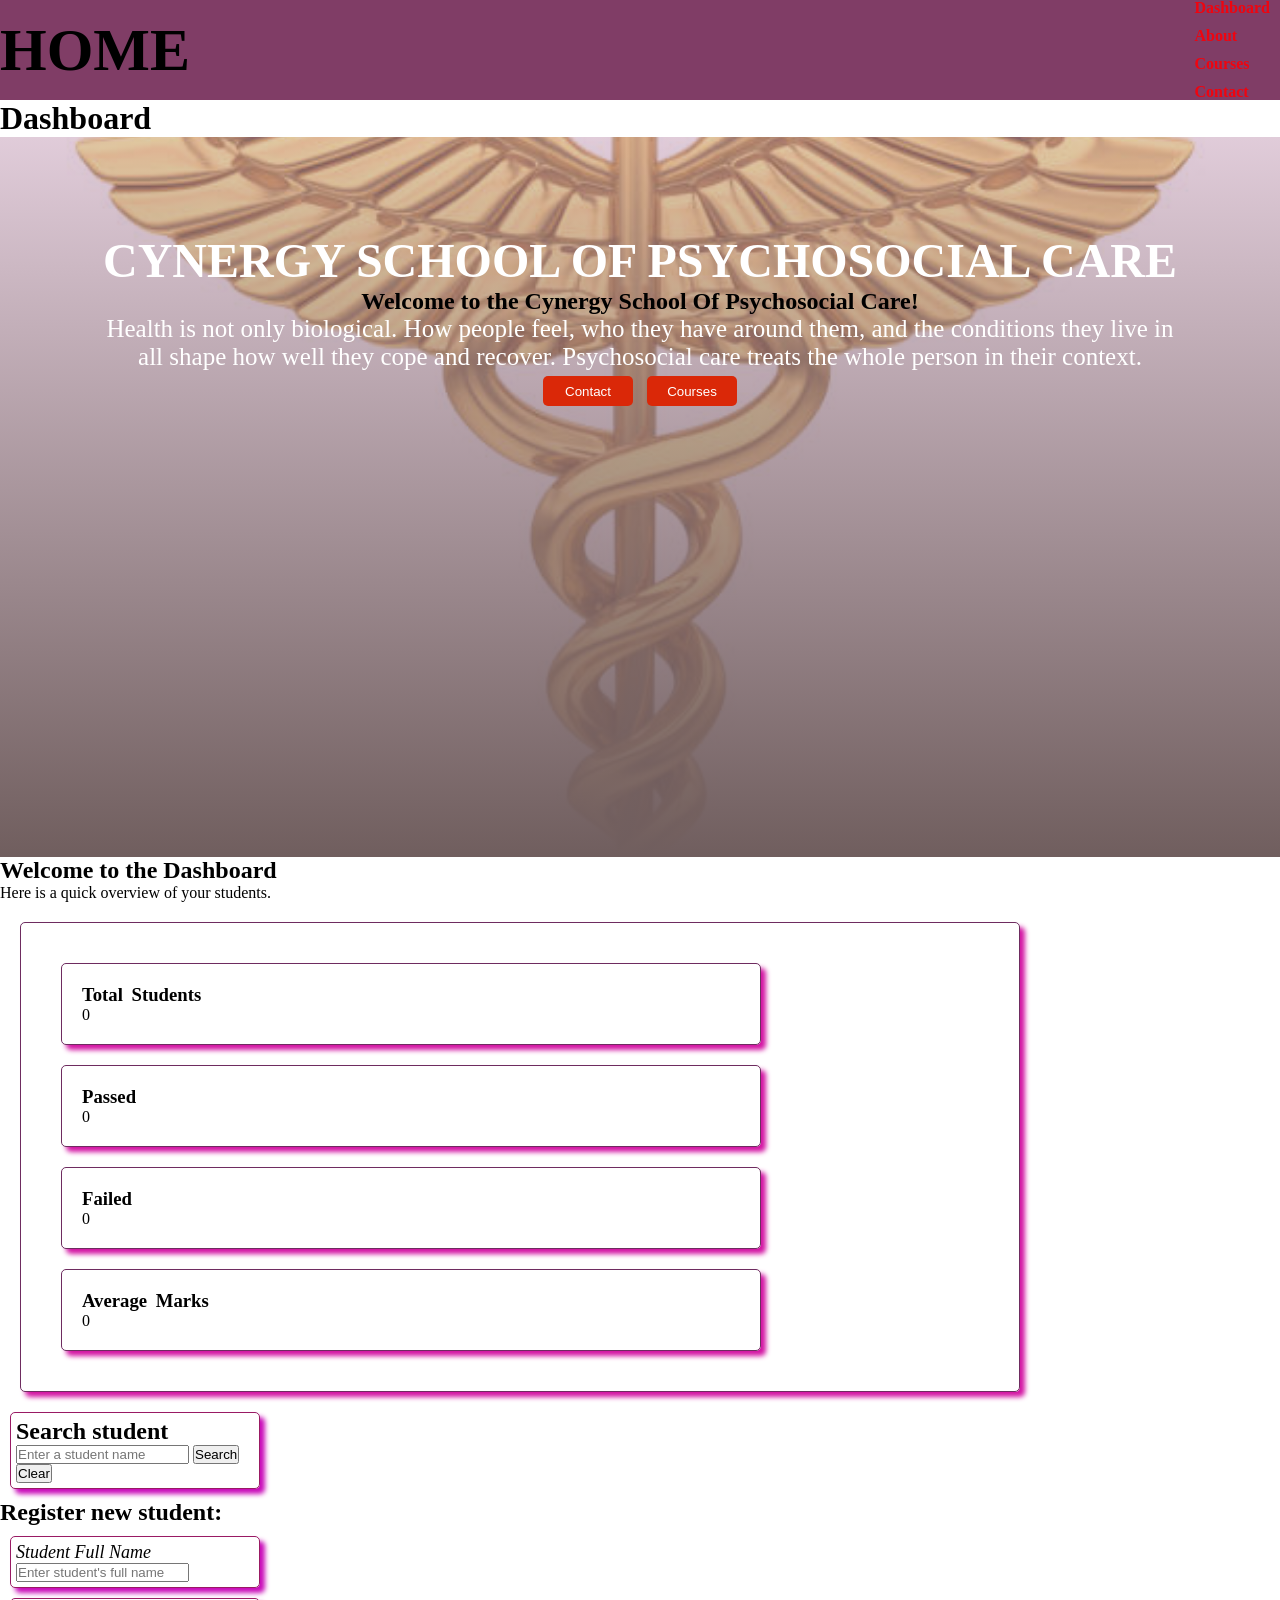
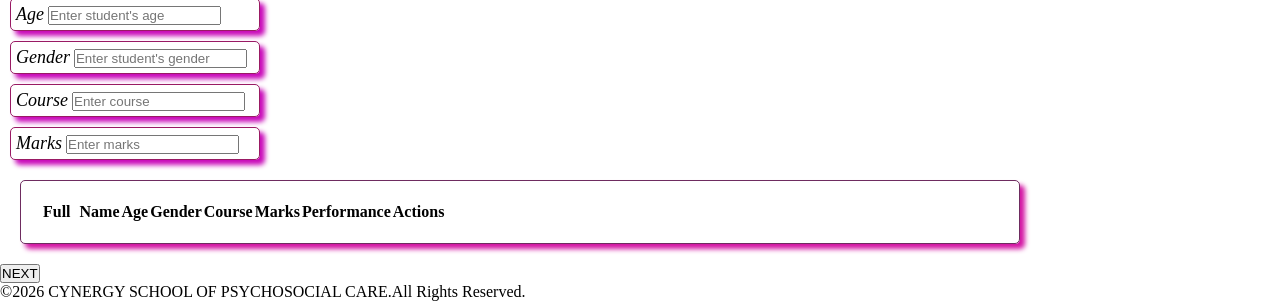
==== index.html @ cbf668f1 "changes" ====
<!DOCTYPE html>
<html lang="en">
<head>
    <meta charset="UTF-8">
    <meta name="viewport" content="width=device-width, initial-scale=1.0">
    <title>Student Management Website</title>
    <link rel="stylesheet" href="style.css">

</head>
<body>
    <header>
        <h1>HOME</h1>
     <nav><ul>
        <li><a href="index.html">Dashboard</a></li>
        <li><a href="about.html">About</a></li>
        <li><a href="courses.html">Courses</a></li>
        <li><a href="contact.html">Contact</a></li> 
        </ul>
    </nav>
    </header>
    <h1>Dashboard</h1>
    <section class="hero">  
    <h1>CYNERGY SCHOOL OF PSYCHOSOCIAL CARE</h1>
    <h2>Welcome to the Cynergy School Of Psychosocial Care!</h2>
    <p>Health is not only biological. How people feel, who they have around them, and the conditions they live in all shape how well they cope and recover. Psychosocial care treats the whole person in their context.</p>
   
    <div class="content">
        <button class="button">Contact</button>
        <button class="button">Courses</button>
    </div>
   </section>

    <section id="dashboard" class="section">
      <h2>Welcome to the Dashboard</h2>
      <p class="section-intro">Here is a quick overview of your students.</p>

      <div class="card">
        <div class="card-1">
          <h3>Total Students</h3>
          <p class="number" id="totalStudents">0</p>
        </div>
        <div class="card-1">
          <h3>Passed</h3>
          <p class="number" id="passedStudents">0</p>
        </div>
        <div class="card-1">
          <h3>Failed</h3>
          <p class="number" id="failedStudents">0</p>
        </div>
        <div class="card-1">
          <h3>Average Marks</h3>
          <p class="number" id="averageMarks">0</p>
        </div>
      </div>
    </section>

<div class="search">
     <h2>Search student</h2>
  <input type="text" id="searchInput" placeholder="Enter a student name">
  <button id="searchBtn">Search</button>
  <button id="clearBtn">Clear</button>
  <div id="searchResult"></div>
</div>

    <form>
    <h2>Register new student:</h2>
    <div class="input">
        <label for="student full name">Student Full Name</label>
        <input type="student full name" name="student full name" id="student full name" placeholder="Enter student's full name">
    </div>

    <div class="input">
        <label for="age">Age</label>
        <input type="age" name="age" id="age" placeholder="Enter student's age">
    </div>

    <div class="input">
        <label for="gender">Gender</label>
        <input type="age" name="gender" id="gender" placeholder="Enter student's gender">
    </div>

    <div class="input">
        <label for="course">Course</label>
        <input type="course" name="course" id="course" placeholder="Enter course">
    </div>

    <div class="input">
        <label for="marks">Marks</label>
        <input type="marks" name="marks" id="marks" placeholder="Enter marks">
    </div>
</form>

<div class="table">
        <table>
          <thead>
            <tr>
              <th>Full Name</th>
              <th>Age</th>
              <th>Gender</th>
              <th>Course</th>
              <th>Marks</th>
              <th>Performance</th>
              <th>Actions</th>
            </tr>
          </thead>
          <tbody id="studenttable">
          </tbody>
        </table>
      </div>
    </section>

    <div class="content">
<button type="next">NEXT</button>
</div>

<footer>
        <p> &copy;2026 CYNERGY SCHOOL OF PSYCHOSOCIAL CARE.All Rights Reserved.</p>
</footer>

<script src="/script.js"></script>
</body>
</html>
---- style.css ----
* {
    margin: 0;
    padding: 0;
    box-sizing: border-box;
}
header {
    display: flex;
    justify-content: space-between;
    align-items: center;
    background-color: rgb(128, 61, 102);
    color: white;
    height: 100px;
}

header> h1{
    color: black;
    font-size: 60px;
}
nav>ul>li {
    margin: 10px;
    list-style: none;
}
nav>ul>li>a {
    text-decoration: none;
    color: rgb(240, 4, 15);
    font-weight: bolder;
    transition: color 0.3s ease;
}
nav>ul>li>a:hover{
    color: rgb(241, 238, 8);
    margin: 3px;
}

.hero {
    background-image: linear-gradient(rgba(194, 153, 180, 0.5), rgb(112, 94, 94)), url(healthcare\ symbol.jpg);
    background-position: center;
    background-size: cover;
    background-repeat: no-repeat;
    height: 80vh;
    text-align: center;
    padding: 6rem;
}
.hero>h1 {
    color: #fff;
    font-size: 3rem;
}

.hero>p {
    color: #fff;
    font-size: 25px;
}

.button {
     margin: 5px;
    padding: 5px;
    background-color: rgb(218, 40, 8);
    border: none;
    width: 90px;
    border-radius: 5px;
    color: white;
    height: 30px;
    cursor: pointer;
}
.button:hover{
     background-color: #fff;
    color: rgb(218, 124, 8);
    margin: 3px;
}

.card> h2 {
font-size: 30px;
color: rgb(96, 28, 160);
}

.card> p {
font-size: 18px;
font-style: italic;
}

.card {
    border: 1px solid rgb(110, 44, 96);
    margin: 20px;
    border-radius: 5px;
    padding: 20px;
    box-shadow: 5px 5px 5px rgb(211, 20, 163);
    width: 1000px;
    word-spacing: 4px;  
}
.card-1 {
     border: 1px solid rgb(110, 44, 96);
    margin: 20px;
    border-radius: 5px;
    padding: 20px;
    box-shadow: 5px 5px 5px rgb(211, 20, 163);
    width: 700px;
    word-spacing: 4px; 
}

.card >ul>li {
    font-size: 18px;
    font-style: italic;
}

.card> h3 {
    font-size: 22px;
    color: brown;
}

.table {
     border: 1px solid rgb(110, 44, 96);
    margin: 20px;
    border-radius: 5px;
    padding: 20px;
    box-shadow: 5px 5px 5px rgb(211, 20, 163);
    width: 1000px;
    word-spacing: 5px; 
}
.table> th {
    margin: 20px;
    padding: 20px;
    word-spacing: 5px;
}

.search {
    border: 1px solid rgb(153, 26, 100);
    margin: 10px;
    border-radius: 5px;
    padding: 5px;
    box-shadow: 5px 5px 5px rgb(201, 9, 185);
    width: 250px; 
}

.input {
    border: 1px solid rgb(153, 26, 100);
    margin: 10px;
    border-radius: 5px;
    padding: 5px;
    box-shadow: 5px 5px 5px rgb(201, 9, 185);
    width: 250px;
}

.input >label {
    font-size: 18px;
    font-style:italic;
}

.contact {
    font-size: 20px;
    word-spacing: 4px;
    padding: 20px;
    margin: 20px;
}
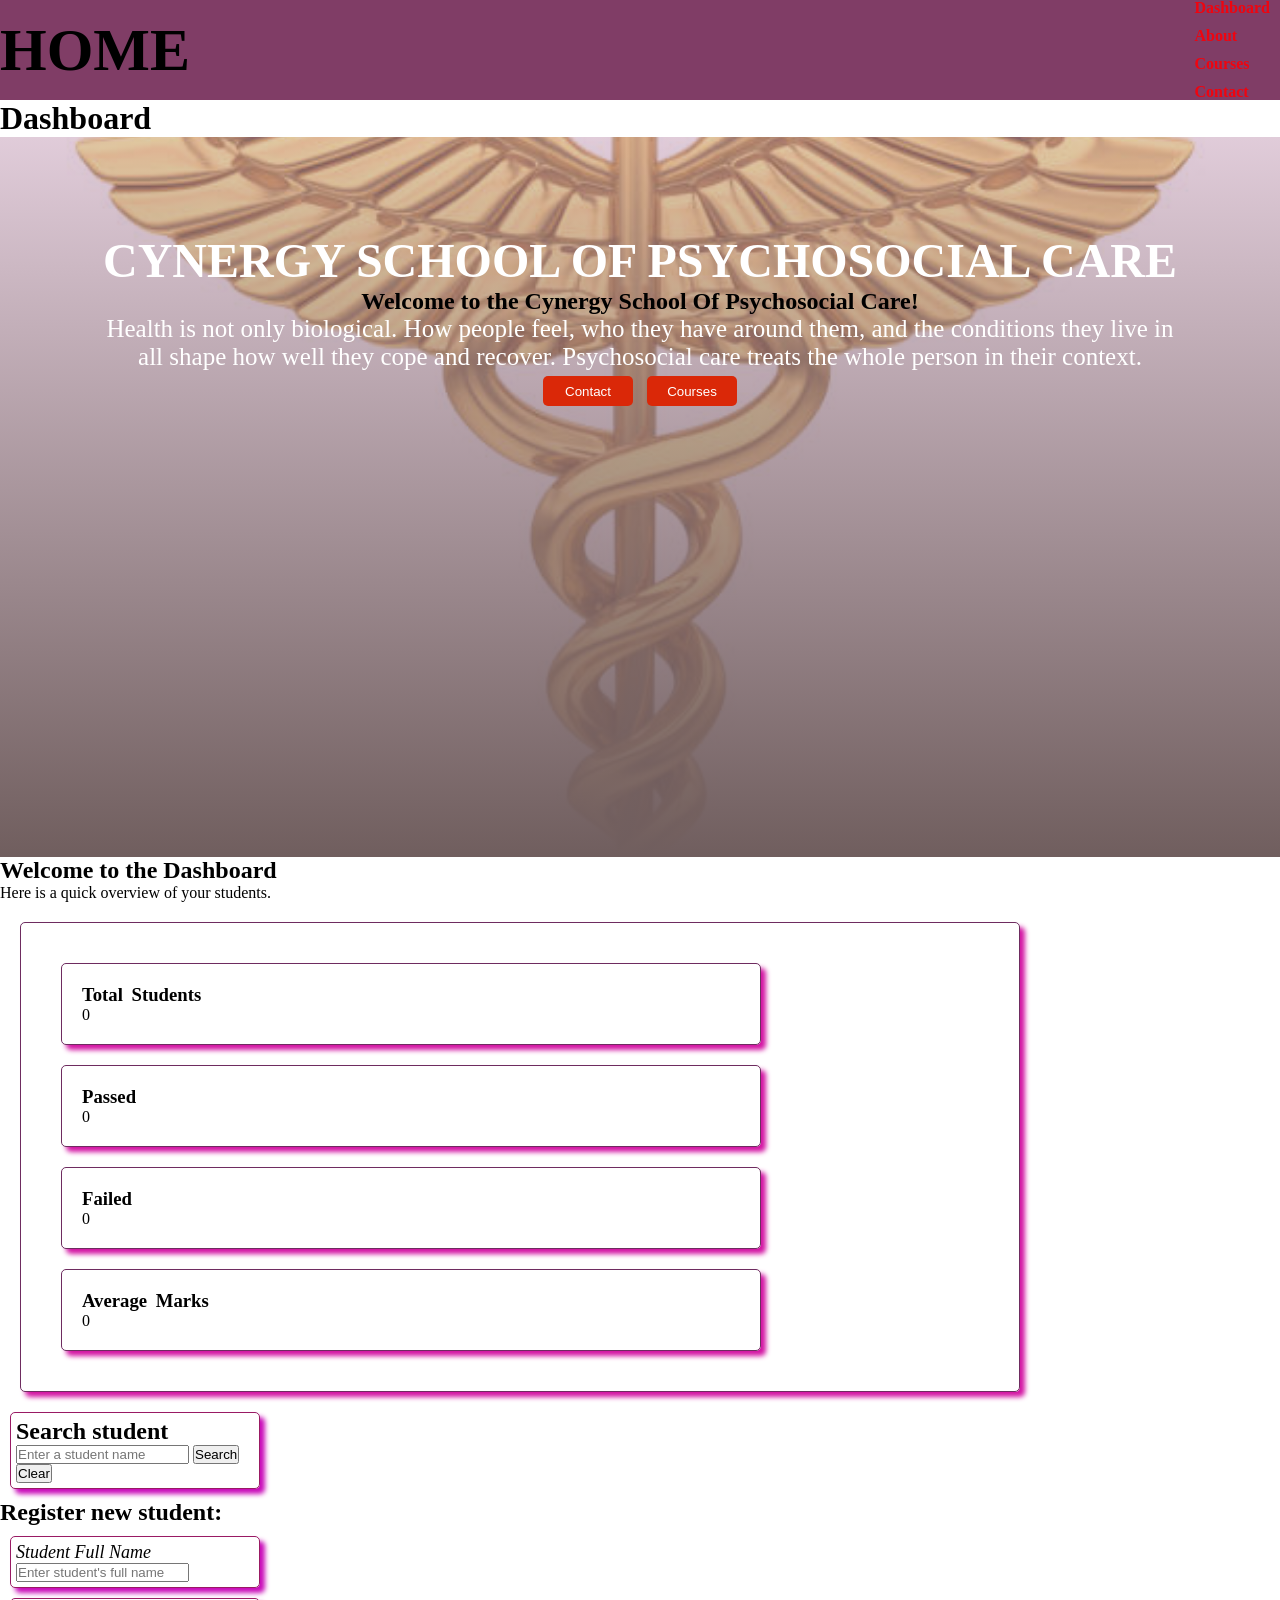
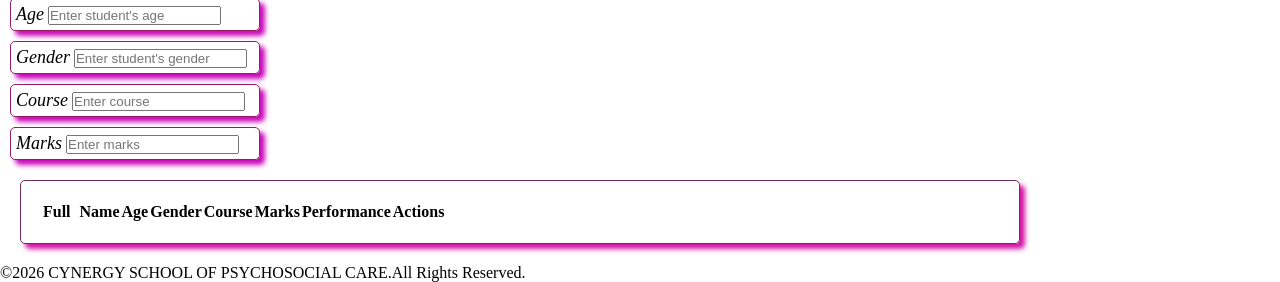
==== commit 1994e17a: "edits" ====
--- a/index.html
+++ b/index.html
@@ -109,9 +109,7 @@
       </div>
     </section>
 
-    <div class="content">
-<button type="next">NEXT</button>
-</div>
+
 
 <footer>
         <p> &copy;2026 CYNERGY SCHOOL OF PSYCHOSOCIAL CARE.All Rights Reserved.</p>
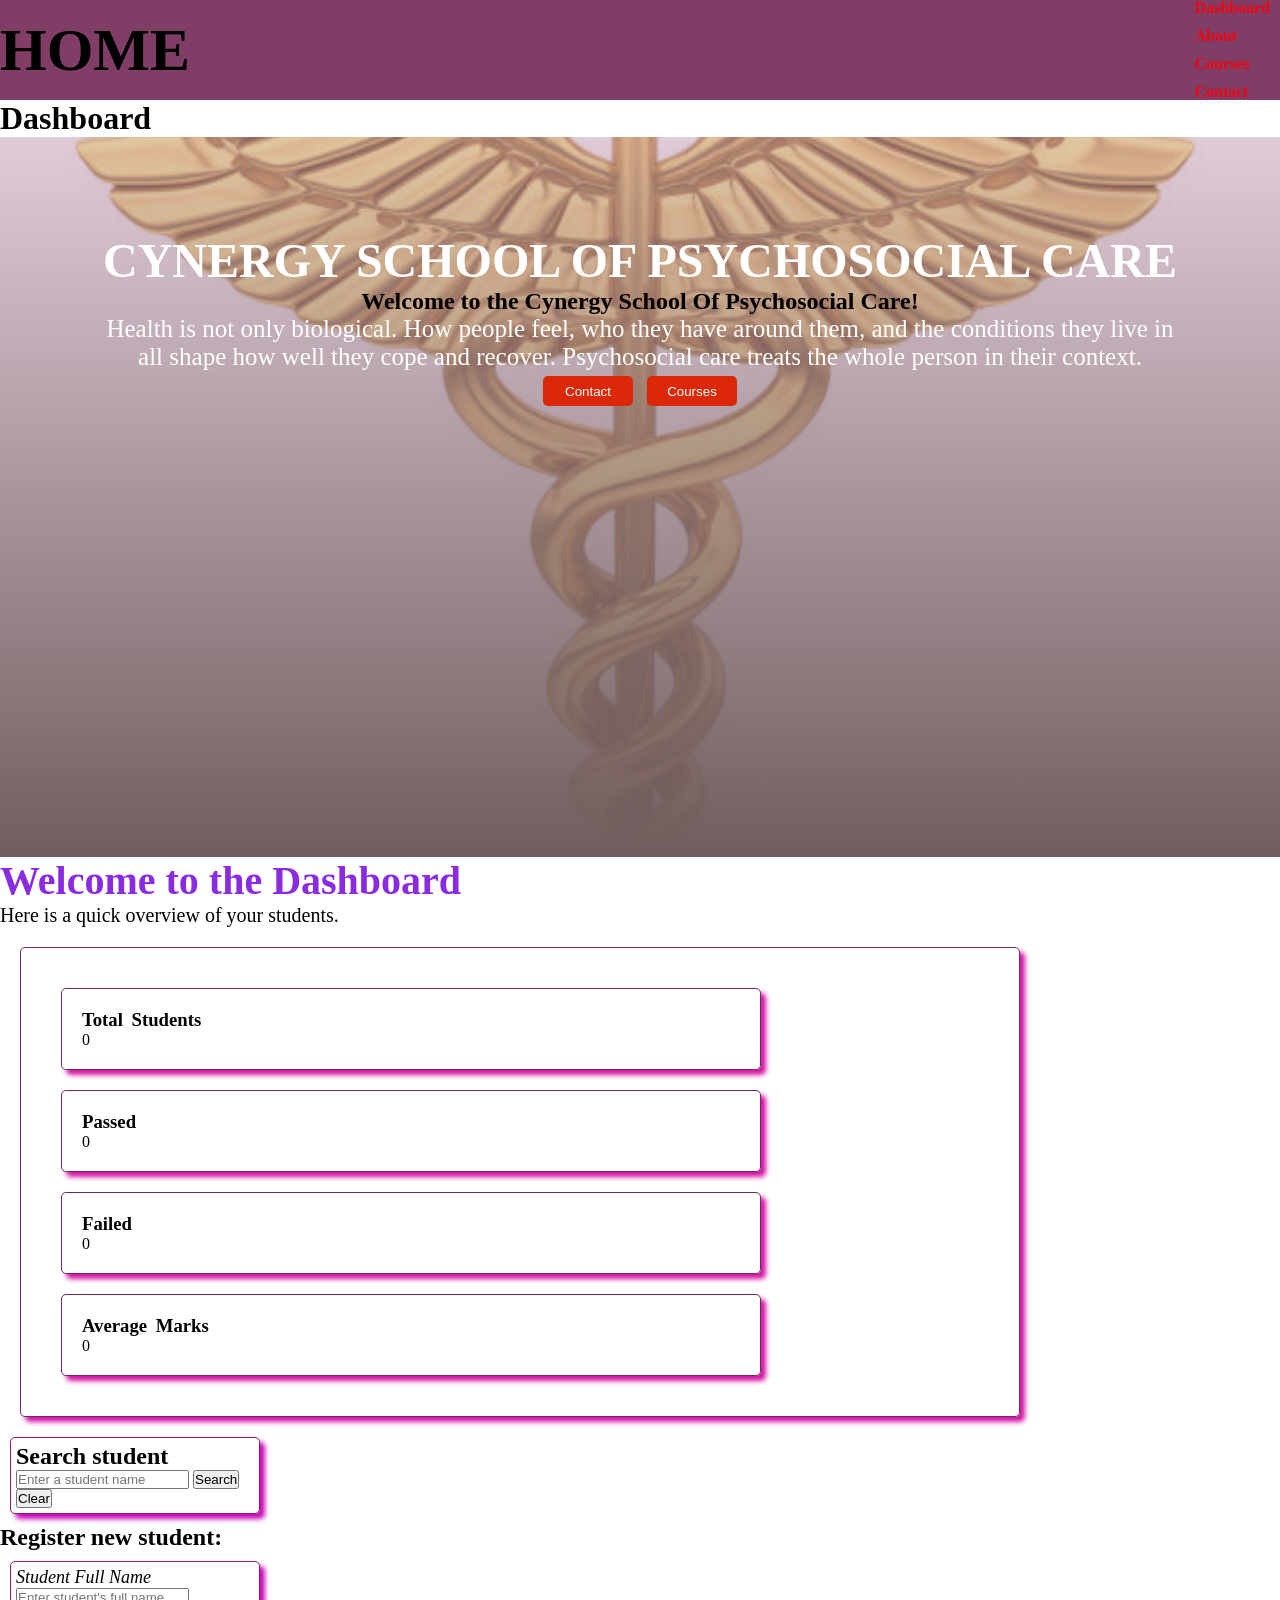
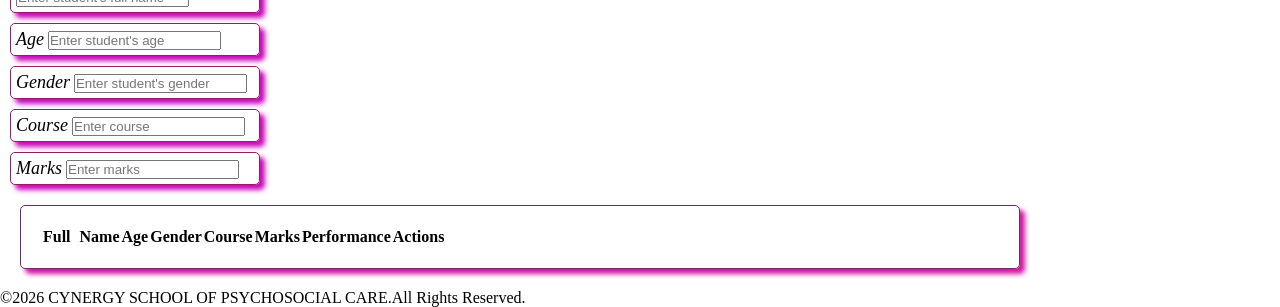
==== commit 8d1d4136: "edit" ====
--- a/index.html
+++ b/index.html
@@ -30,7 +30,7 @@
     </div>
    </section>
 
-    <section id="dashboard" class="section">
+    <section class="dashboard">
       <h2>Welcome to the Dashboard</h2>
       <p class="section-intro">Here is a quick overview of your students.</p>
 
--- a/style.css
+++ b/style.css
@@ -29,6 +29,15 @@
 nav>ul>li>a:hover{
     color: rgb(241, 238, 8);
     margin: 3px;
+}
+
+.dashboard>h2 {
+    font-size: 40px;
+    color: blueviolet;
+}
+
+.dashboard>p {
+    font-size: 20px;
 }
 
 .hero {
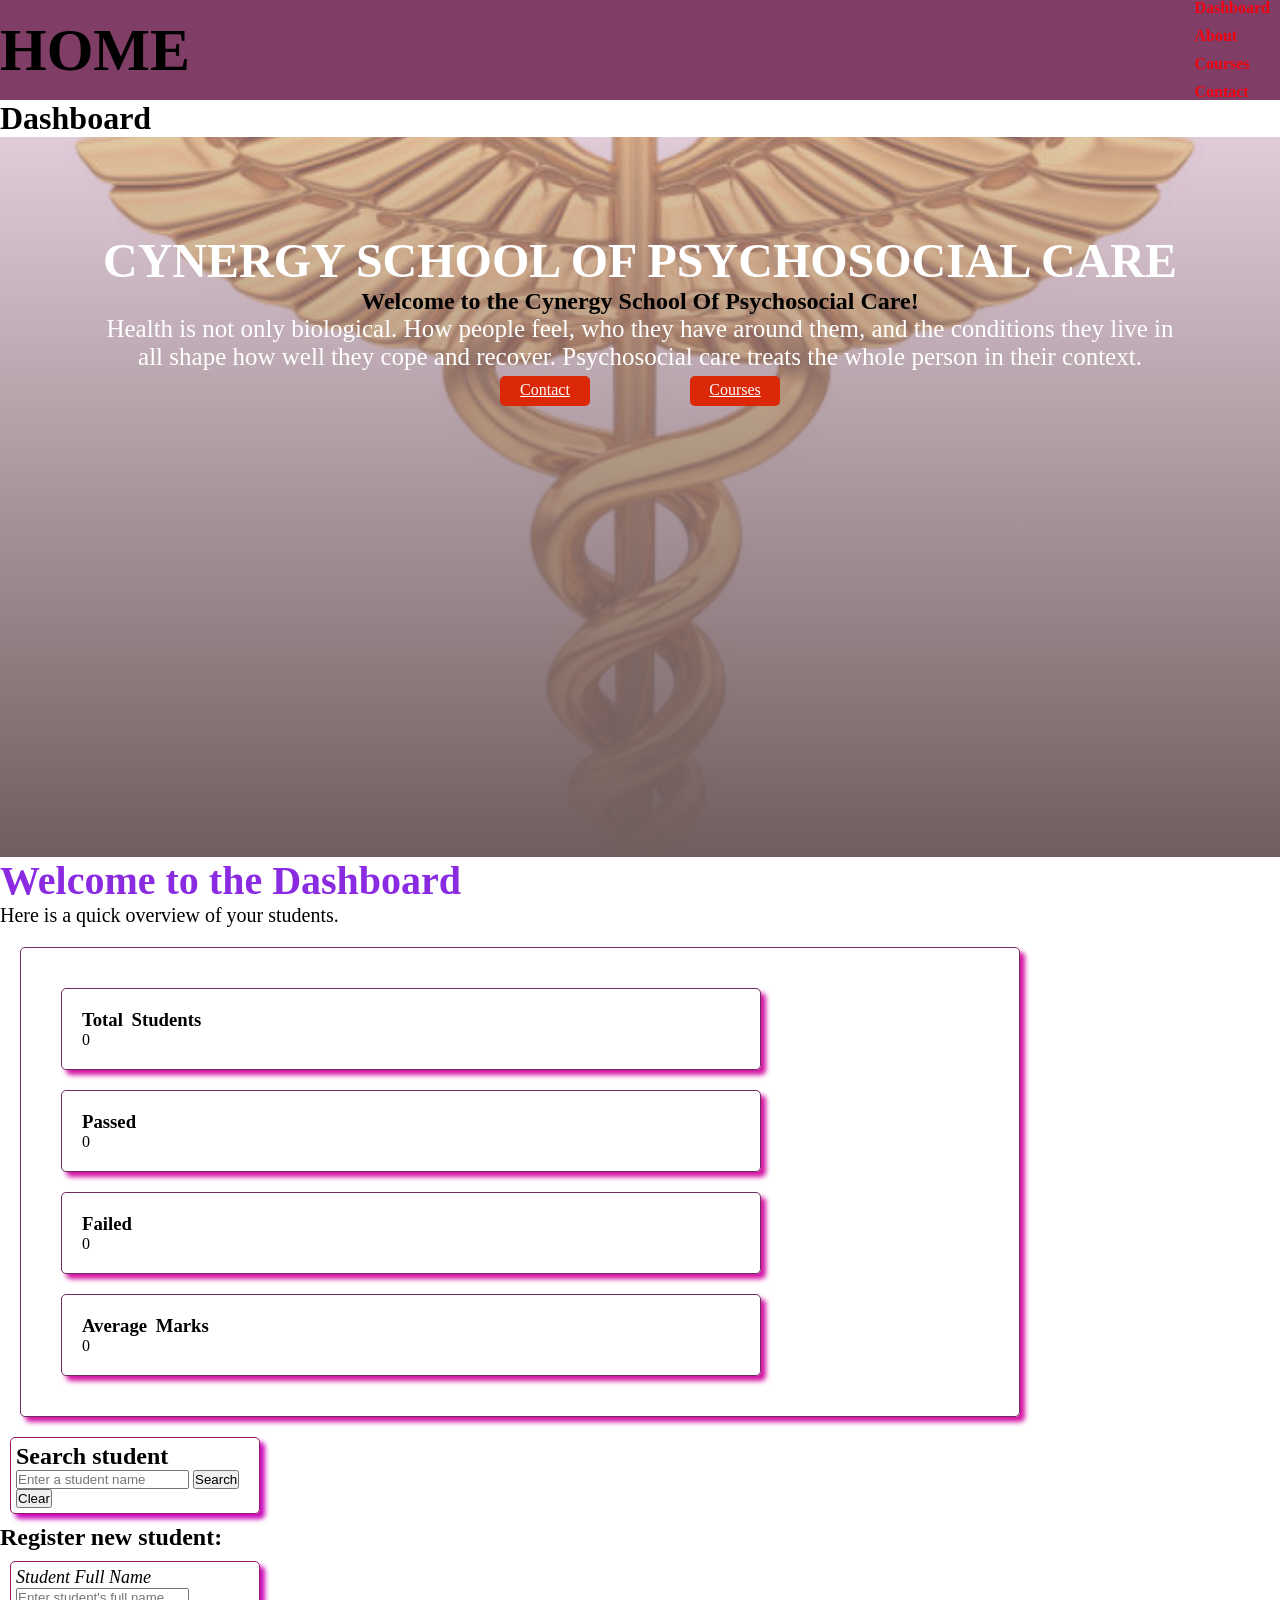
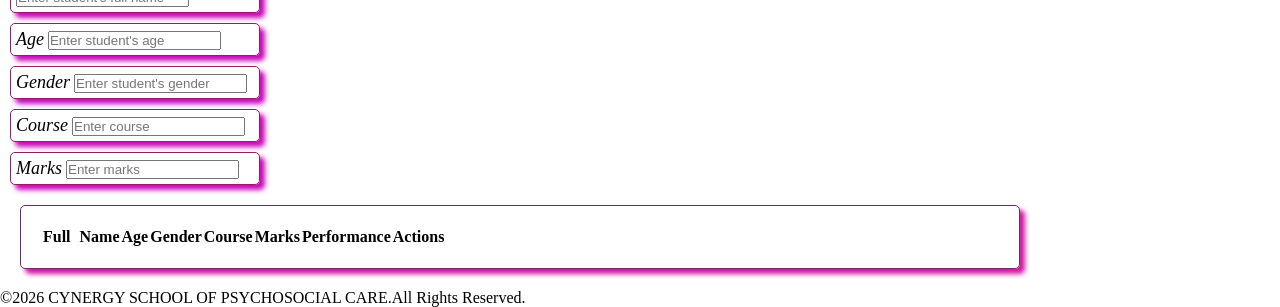
==== commit a6685c91: "edit" ====
--- a/index.html
+++ b/index.html
@@ -23,11 +23,14 @@
     <h1>CYNERGY SCHOOL OF PSYCHOSOCIAL CARE</h1>
     <h2>Welcome to the Cynergy School Of Psychosocial Care!</h2>
     <p>Health is not only biological. How people feel, who they have around them, and the conditions they live in all shape how well they cope and recover. Psychosocial care treats the whole person in their context.</p>
-   
-    <div class="content">
-        <button class="button">Contact</button>
-        <button class="button">Courses</button>
+   <div class="container">
+    <div class="button">
+       <a href="contact.html" class="button">Contact</a>
     </div>
+    <div class="button">
+       <a href="courses.html" class="button">Courses</a>
+    </div>
+   </div>
    </section>
 
     <section class="dashboard">
--- a/style.css
+++ b/style.css
@@ -59,17 +59,23 @@
     font-size: 25px;
 }
 
+.container {
+    display: flex;
+    gap: 90px;
+    justify-content: center; 
+}
+
 .button {
-     margin: 5px;
+    margin: 5px;
     padding: 5px;
     background-color: rgb(218, 40, 8);
     border: none;
     width: 90px;
     border-radius: 5px;
     color: white;
-    height: 30px;
-    cursor: pointer;
+    height: 30px;   
 }
+
 .button:hover{
      background-color: #fff;
     color: rgb(218, 124, 8);
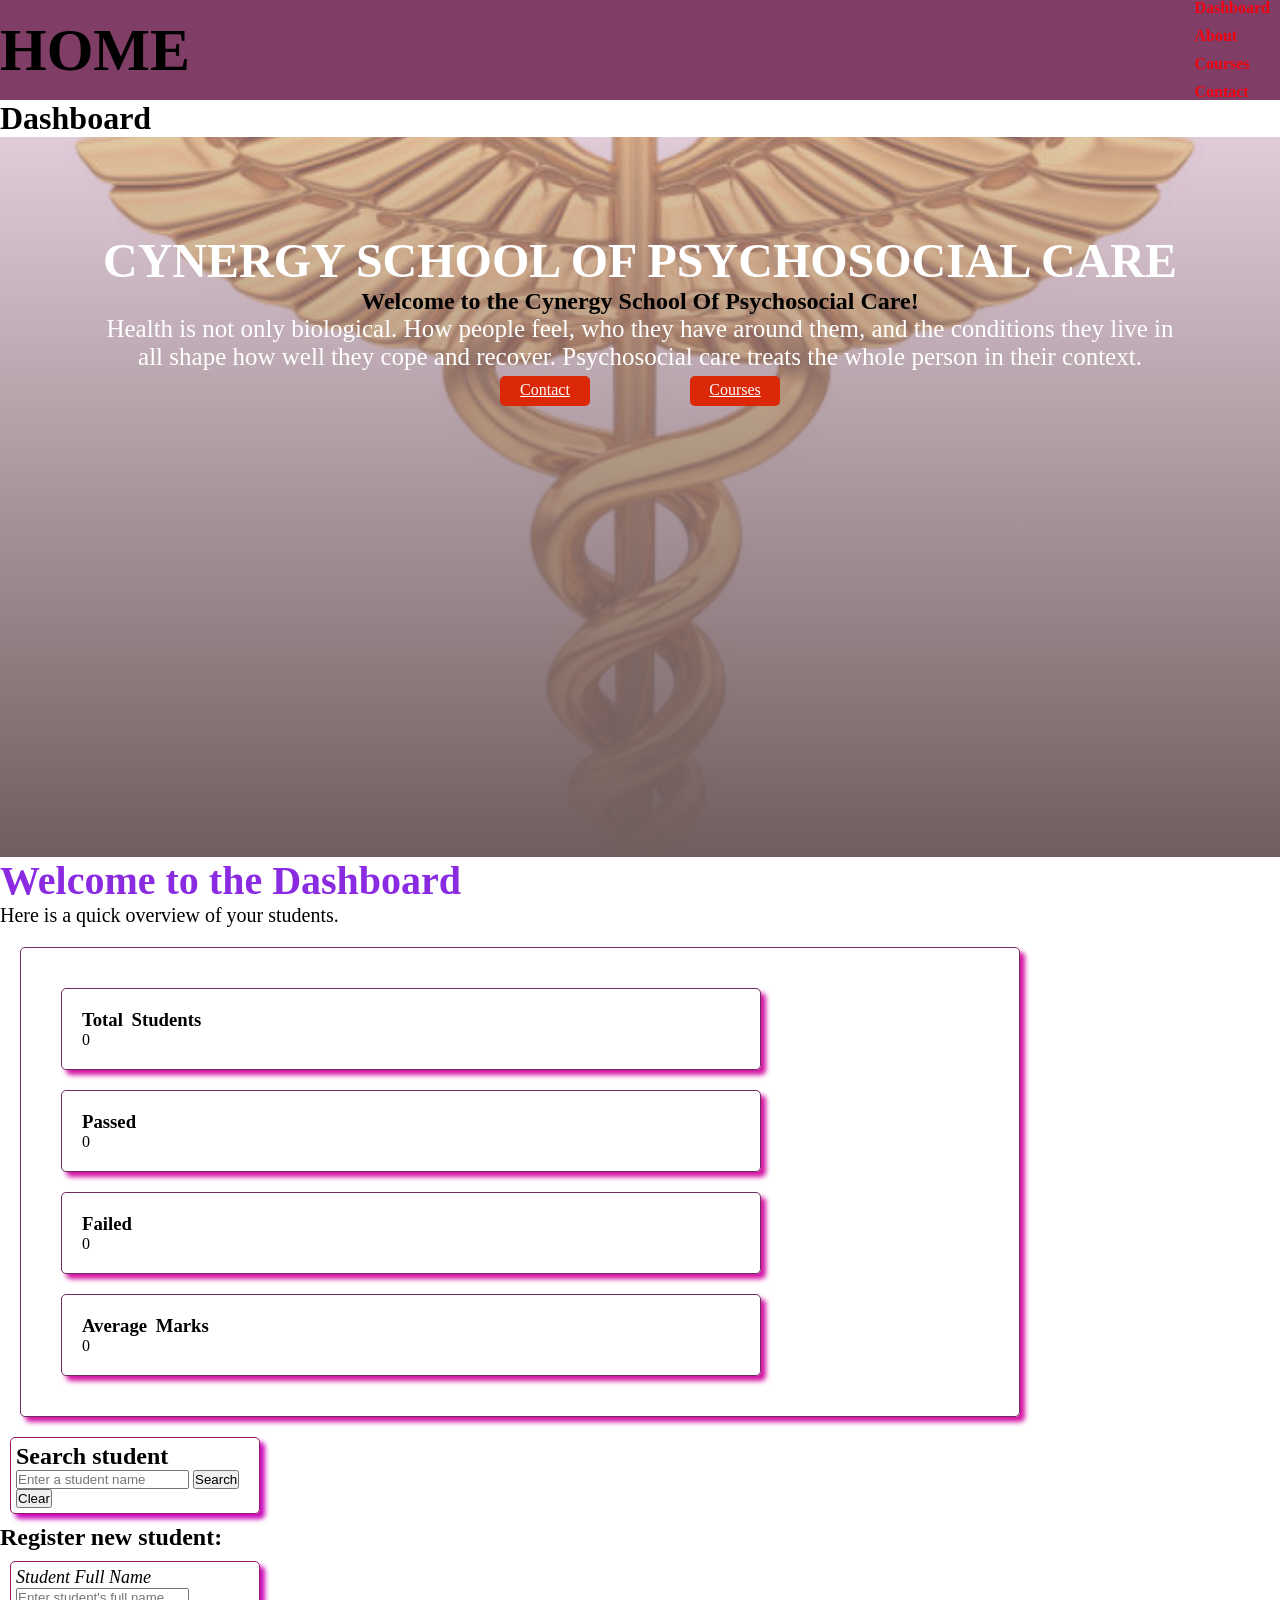
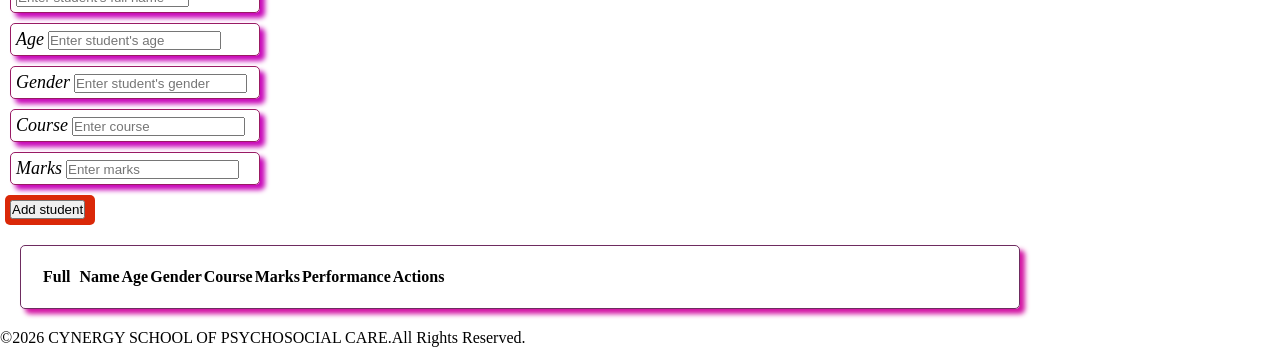
==== commit 07735fbe: "changes" ====
--- a/index.html
+++ b/index.html
@@ -91,6 +91,9 @@
         <label for="marks">Marks</label>
         <input type="marks" name="marks" id="marks" placeholder="Enter marks">
     </div>
+    <div class="button">
+       <button type="submit">Add student</button>
+    </div>
 </form>
 
 <div class="table">
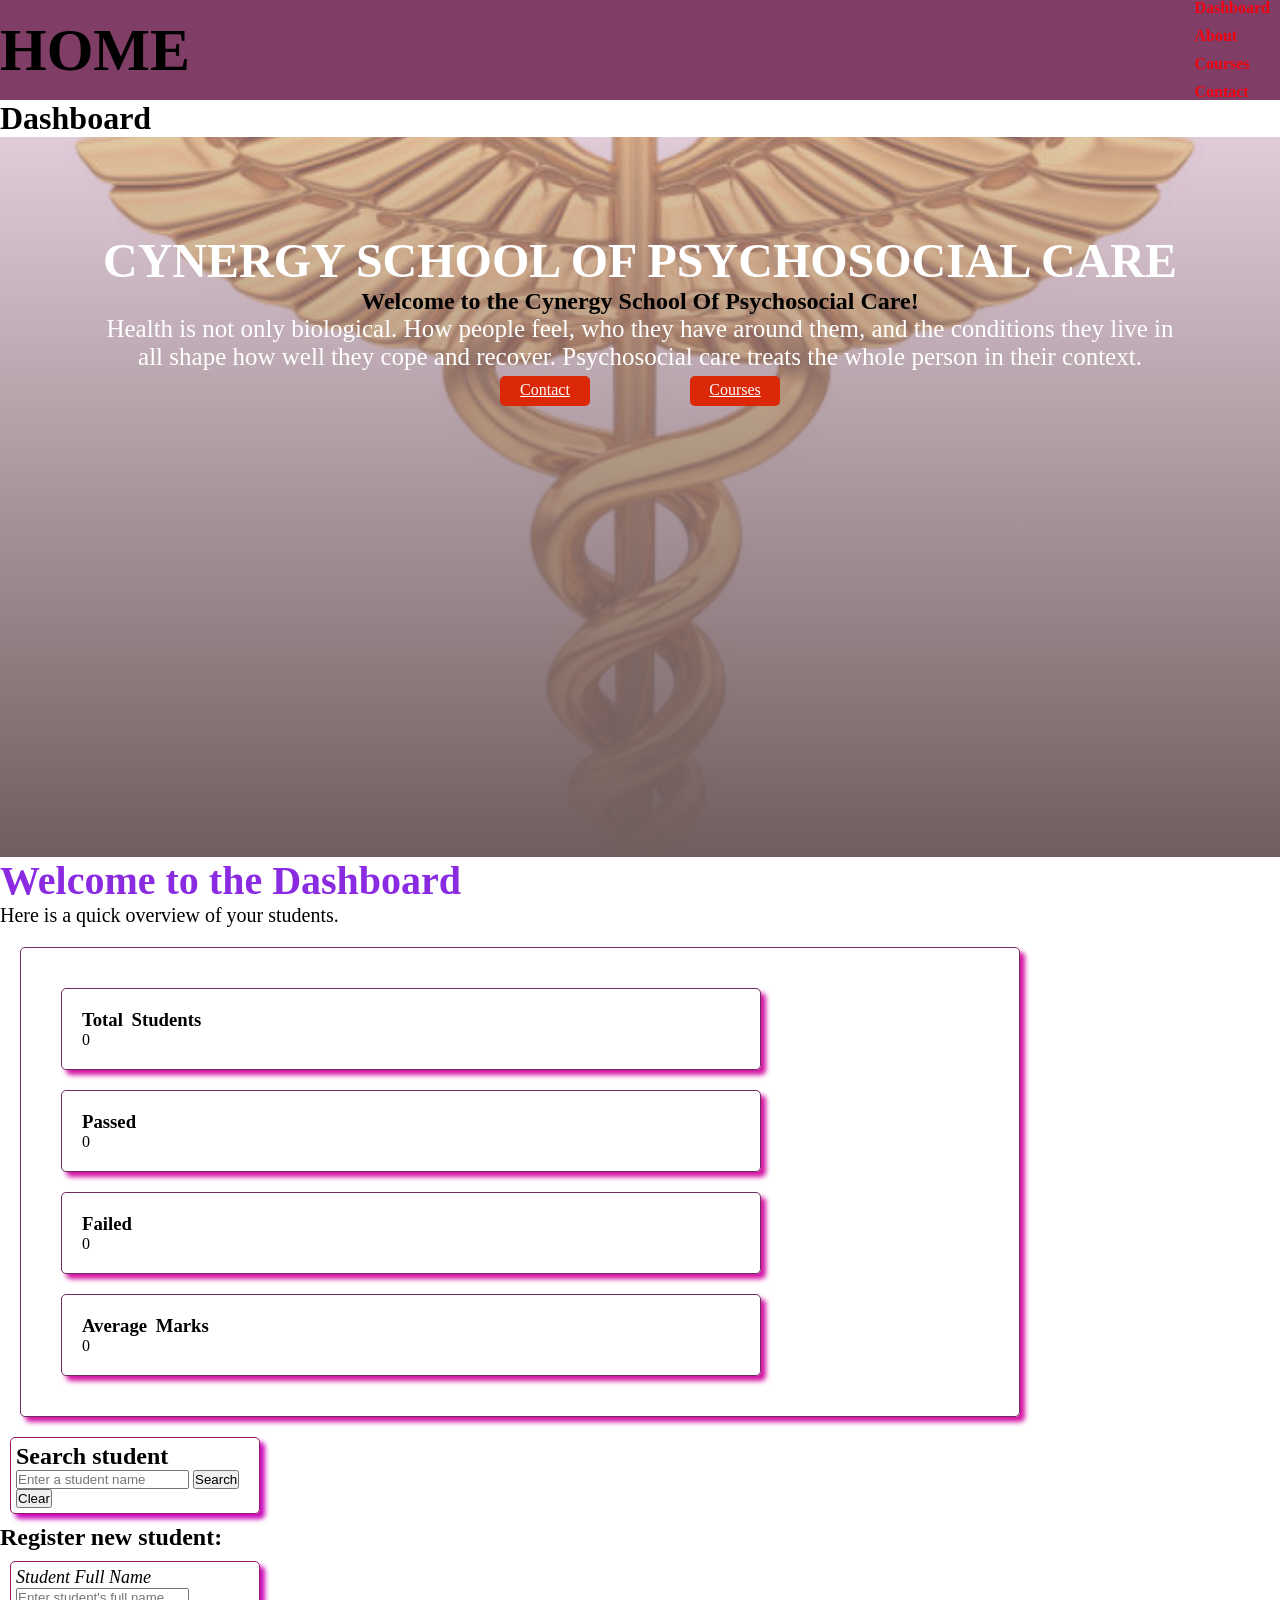
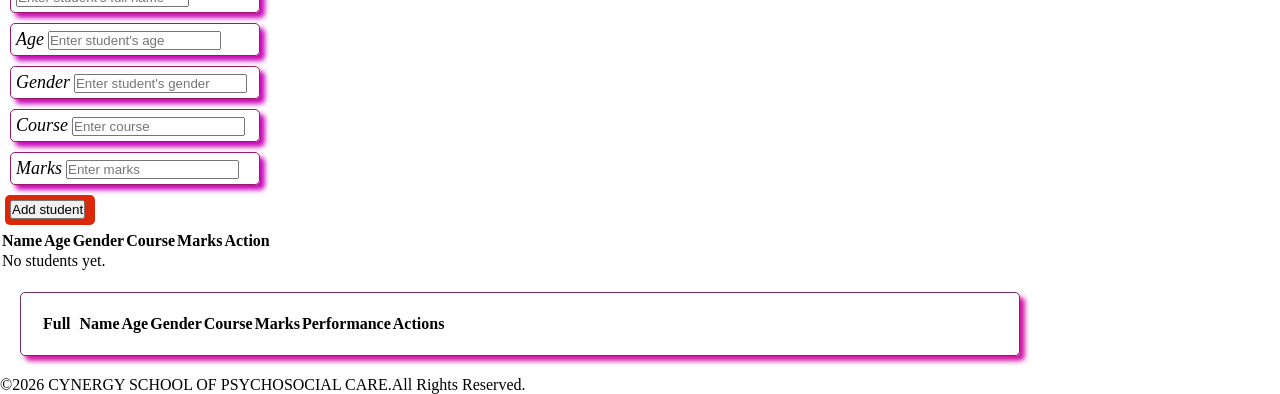
==== commit f48c772f: "final" ====
--- a/index.html
+++ b/index.html
@@ -57,7 +57,7 @@
       </div>
     </section>
 
-<div class="search">
+<div id="search" class="search">
      <h2>Search student</h2>
   <input type="text" id="searchInput" placeholder="Enter a student name">
   <button id="searchBtn">Search</button>
@@ -65,38 +65,52 @@
   <div id="searchResult"></div>
 </div>
 
-    <form>
+    <form id="studentForm">
     <h2>Register new student:</h2>
     <div class="input">
-        <label for="student full name">Student Full Name</label>
-        <input type="student full name" name="student full name" id="student full name" placeholder="Enter student's full name">
+        <label for="fullName">Student Full Name</label>
+        <input type="text" name="fullName" id="fullName" placeholder="Enter student's full name">
     </div>
 
     <div class="input">
         <label for="age">Age</label>
-        <input type="age" name="age" id="age" placeholder="Enter student's age">
+        <input type="number" name="age" id="age" placeholder="Enter student's age">
     </div>
 
     <div class="input">
         <label for="gender">Gender</label>
-        <input type="age" name="gender" id="gender" placeholder="Enter student's gender">
+        <input type="text" name="gender" id="gender" placeholder="Enter student's gender">
     </div>
 
     <div class="input">
         <label for="course">Course</label>
-        <input type="course" name="course" id="course" placeholder="Enter course">
+        <input type="text" name="course" id="course" placeholder="Enter course">
     </div>
 
     <div class="input">
         <label for="marks">Marks</label>
-        <input type="marks" name="marks" id="marks" placeholder="Enter marks">
+        <input type="number" name="marks" id="marks" placeholder="Enter marks">
     </div>
+
+    <p id="message"></p>
+
     <div class="button">
        <button type="submit">Add student</button>
     </div>
 </form>
 
-<div class="table">
+<p id="summary"></p>
+<table>
+  <thead>
+    <tr>
+      <th>Name</th><th>Age</th><th>Gender</th>
+      <th>Course</th><th>Marks</th><th>Action</th>
+    </tr>
+  </thead>
+  <tbody id="studentList"></tbody>
+</table>
+
+<div id="studentList" class="table">
         <table>
           <thead>
             <tr>
@@ -121,6 +135,6 @@
         <p> &copy;2026 CYNERGY SCHOOL OF PSYCHOSOCIAL CARE.All Rights Reserved.</p>
 </footer>
 
-<script src="/script.js"></script>
+<script src="script.js"></script>
 </body>
 </html>
